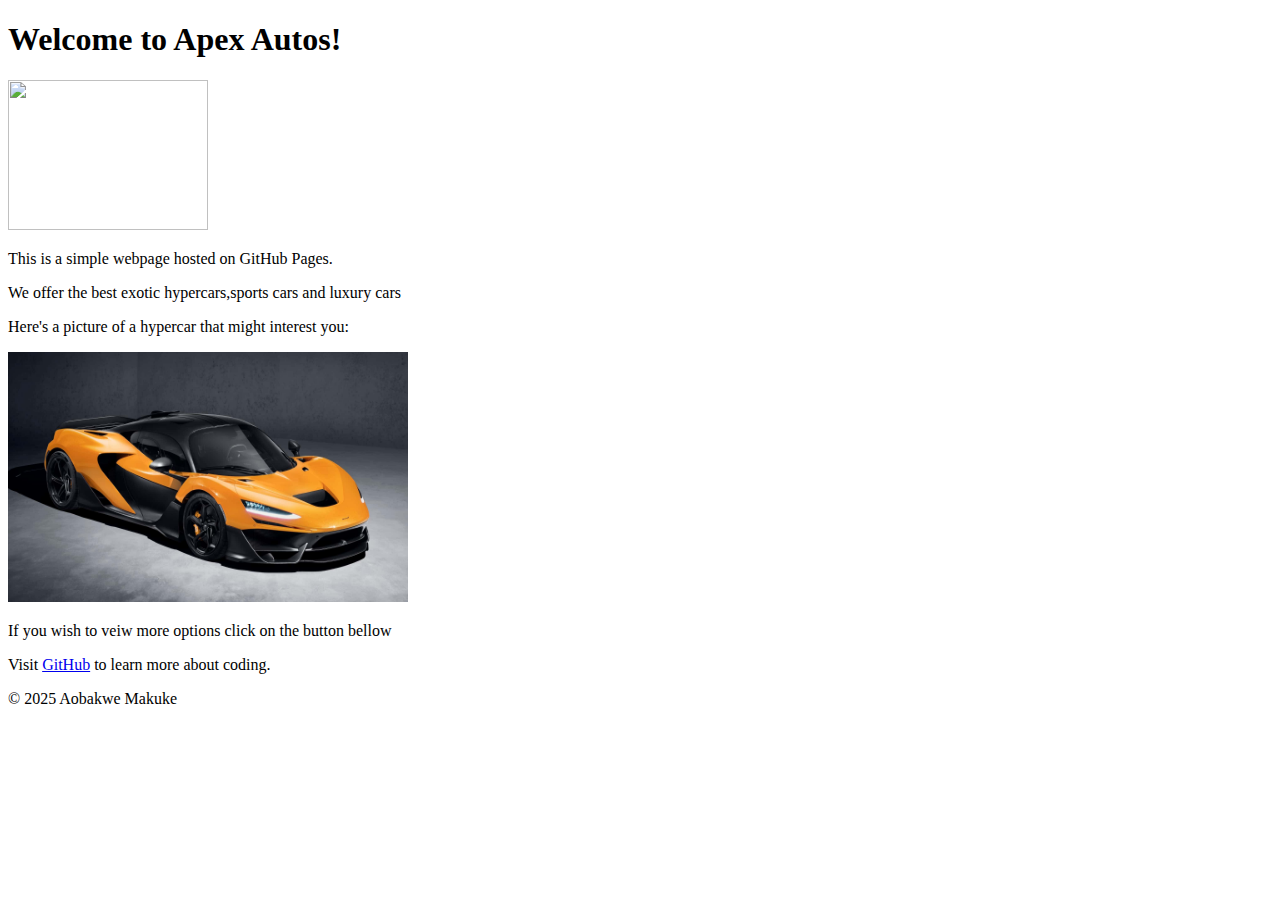
==== index.html @ 940d40e5 "Update index.html" ====
<!DOCTYPE html>

<html lang="eng">

<head>
<meta charset="UTF-8">
<meta name="viewport content="width=device-width, initial-scale=1.0">

<title>My First GitHub Page</title>

</head>

<body>     
 
<header>
      
<h1>Welcome to Apex Autos!</h1>
 <img src="Black And White Morden Initials YA Design Logo.jpg" height="150" width="200">
</header>


<main>

<p>This is a simple webpage hosted on GitHub Pages.</p>
  <p>We offer the best exotic hypercars,sports cars and luxury cars</p>

<p>Here's a picture of a hypercar that might interest you:</p>

<img src="2025-mclaren-w1.jpg" height="250" width="400">
  <p>If you wish to veiw more options click on the button bellow</p>

<p>Visit <a href="https://github.com">GitHub</a> to learn more about coding.</p>

</main>


<footer>

<p>&copy; 2025 Aobakwe Makuke</p>

</footer>

</body>

</html>
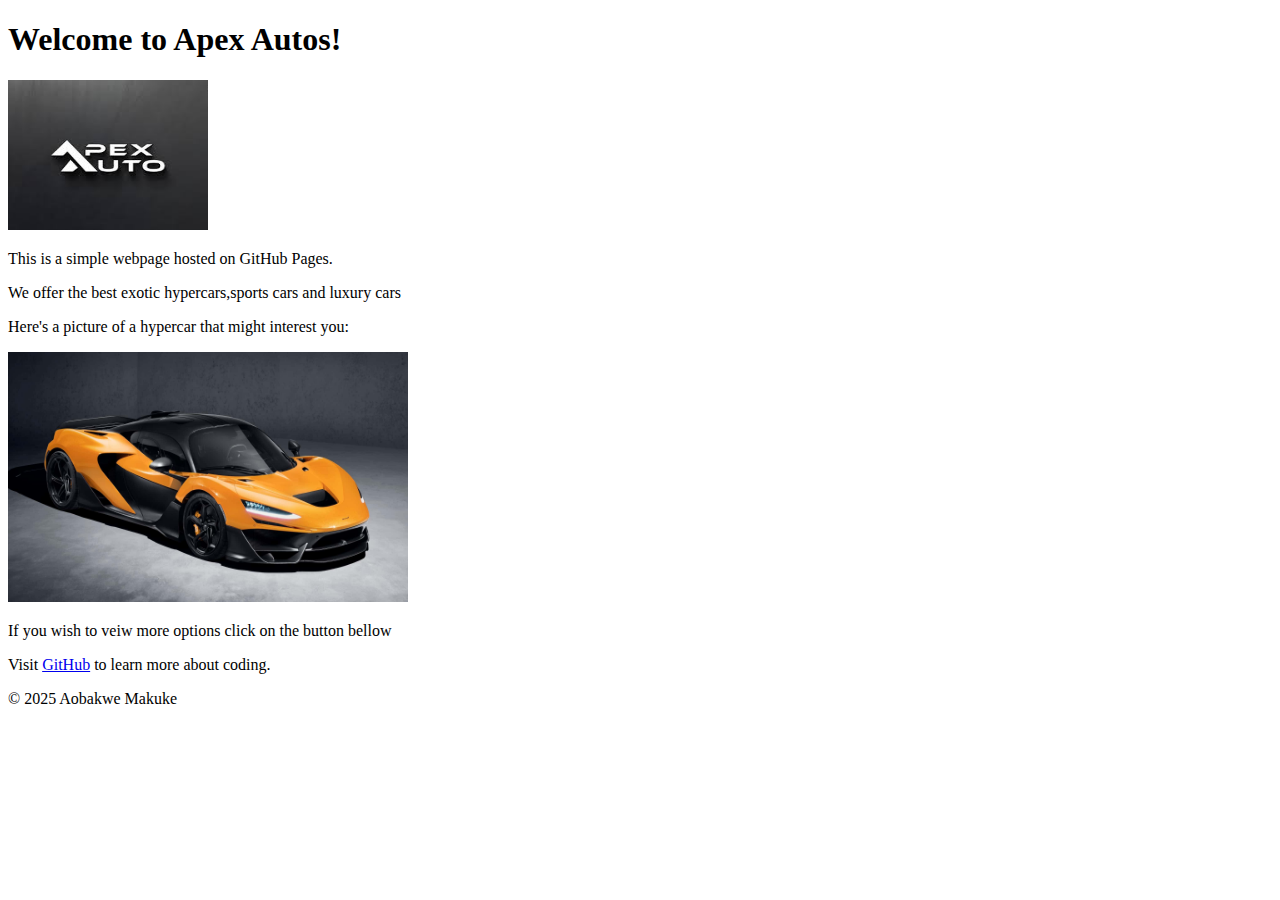
==== commit b8f46498: "Update index.html" ====
--- a/index.html
+++ b/index.html
@@ -15,7 +15,7 @@
 <header>
       
 <h1>Welcome to Apex Autos!</h1>
- <img src="Black And White Morden Initials YA Design Logo.jpg" height="150" width="200">
+ <img src="images.jpeg" height="150" width="200">
 </header>
 
 
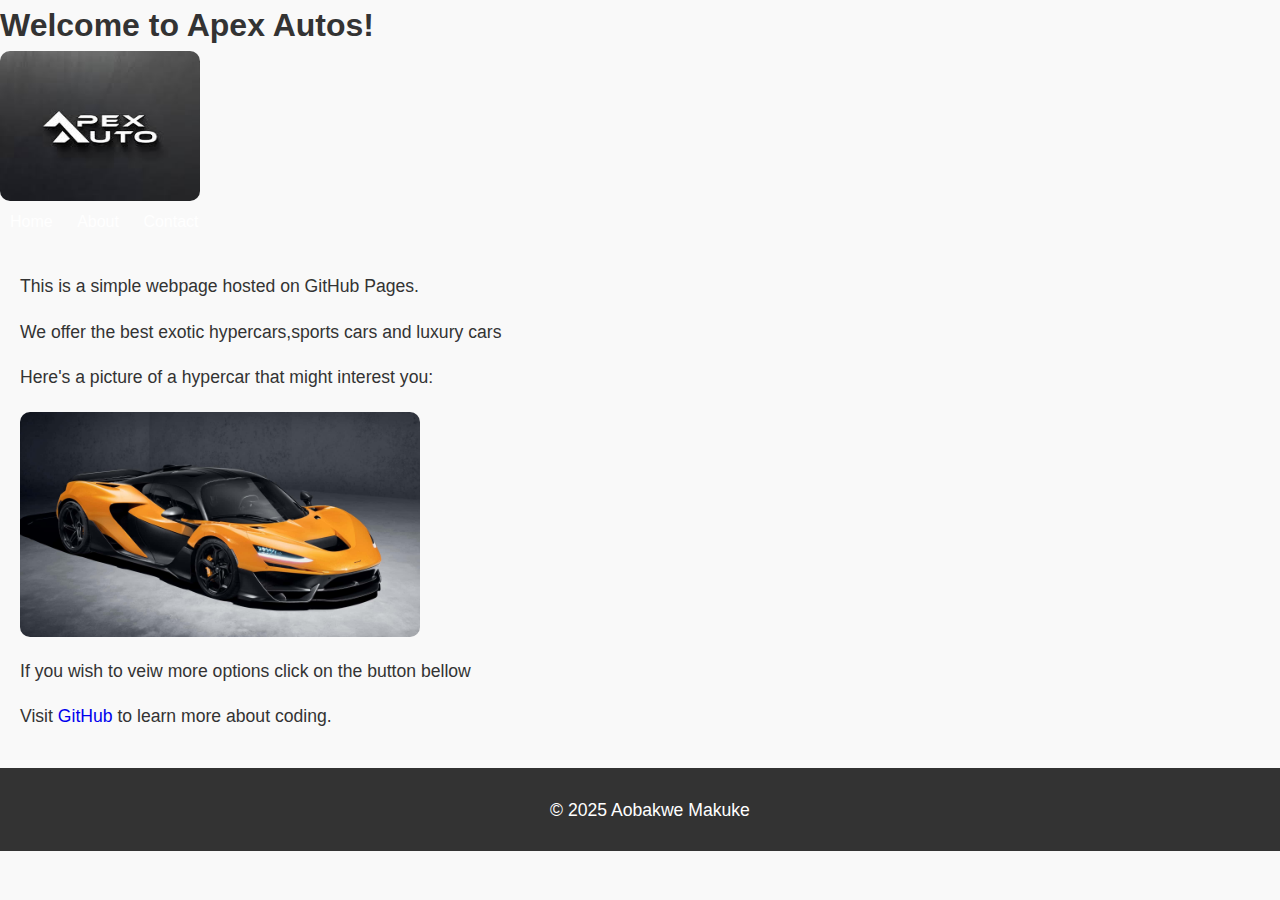
==== commit 3ff7aa73: "Update index.html" ====
--- a/index.html
+++ b/index.html
@@ -5,8 +5,8 @@
 <head>
 <meta charset="UTF-8">
 <meta name="viewport content="width=device-width, initial-scale=1.0">
-
 <title>My First GitHub Page</title>
+ <link rel="stylesheet" href="styles.css">
 
 </head>
 
@@ -16,6 +16,11 @@
       
 <h1>Welcome to Apex Autos!</h1>
  <img src="images.jpeg" height="150" width="200">
+ <nav>
+  <a href="index.html">Home</a>
+  <a href="about.html">About</a>
+  <a href="contact.html">Contact</a>
+ </nav>
 </header>
 
 
--- a/styles.css
+++ b/styles.css
@@ -0,0 +1,63 @@
+body {
+  font-family: Arial, sans-sarif;
+  color: #333;
+  background-color: #f9f9f9;
+  margin: 0;
+  padding:0;
+  line-height: 1.6;
+  }  
+header {
+    background-color: #4CAF5O
+    color: white;
+  padding:20px:
+  text-align: centre;
+}
+header h1{
+  margin: 0;
+}
+nav a{
+  color: white;
+  text-decoration: none;
+  margin: 0 10px;
+}
+nav a:hover{
+  text-decoration: underline;
+}
+main{
+  padding: 20px;
+  mex-width: 800px;
+  margin: 0 auto;
+}
+main img{
+  max-width: 100%;
+  height: auto;
+  display: block;
+  margin: 20px 0;
+}
+footer{
+  background-color: #333;
+  color: white;
+  text-align: center;
+  padding: 10px;
+  positio: fixed;
+  bottom: 0;
+  width: 100%
+}
+p{
+  font-size: 1.1em;
+}
+a{
+  color: #4CAF5O;
+  text-decoration: none;
+}
+a:hover{
+  text-decoration: underline;
+}
+img{
+  border: 5px solid #4CAF5O;
+  border-radius: 10px;
+}
+main a[href="mailto:"]{
+  color: #ff5722;
+  font-weight: bold;
+}
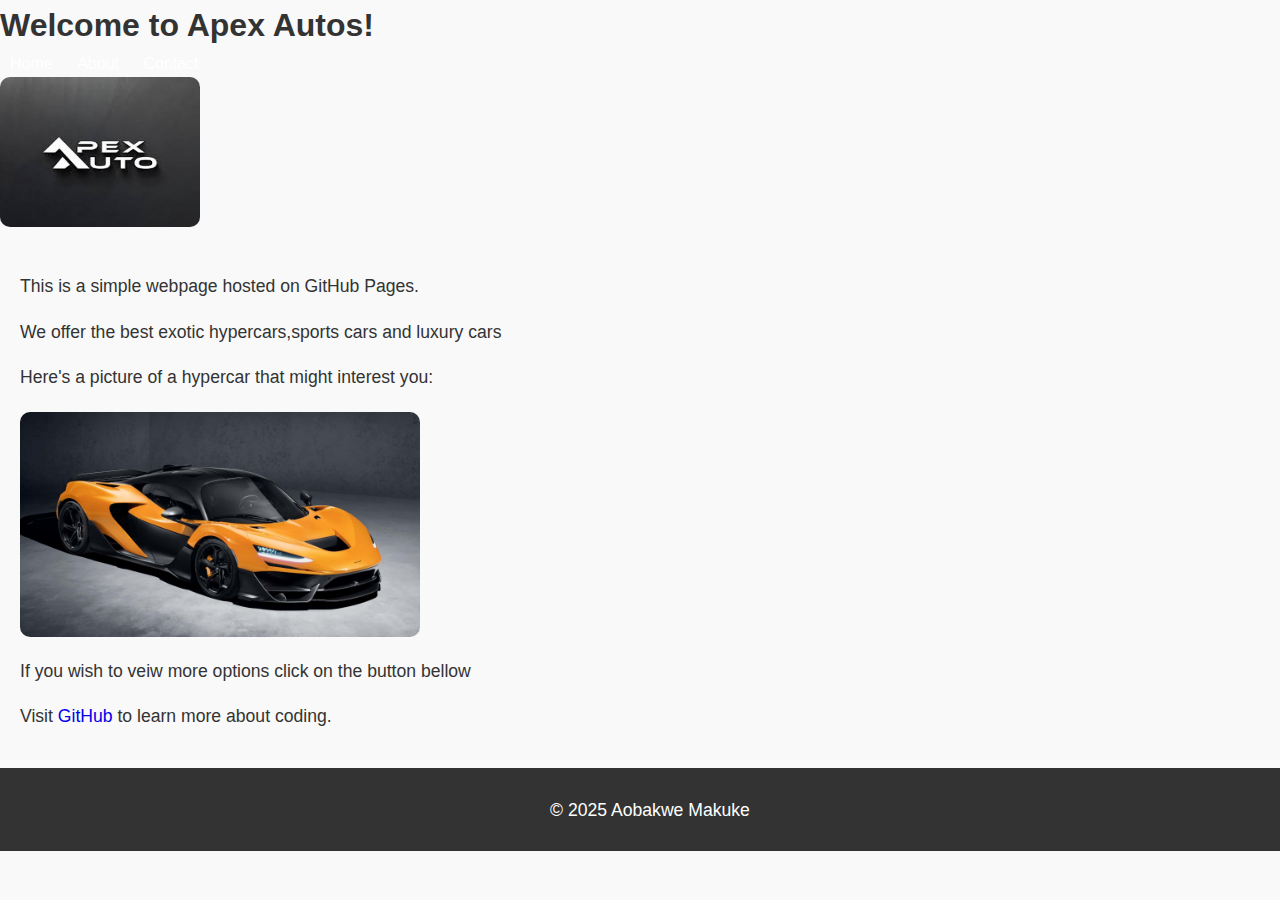
==== commit 774b8f40: "Update index.html" ====
--- a/index.html
+++ b/index.html
@@ -15,12 +15,12 @@
 <header>
       
 <h1>Welcome to Apex Autos!</h1>
- <img src="images.jpeg" height="150" width="200">
  <nav>
   <a href="index.html">Home</a>
   <a href="about.html">About</a>
   <a href="contact.html">Contact</a>
  </nav>
+ <img src="images.jpeg" height="150" width="200">
 </header>
 
 
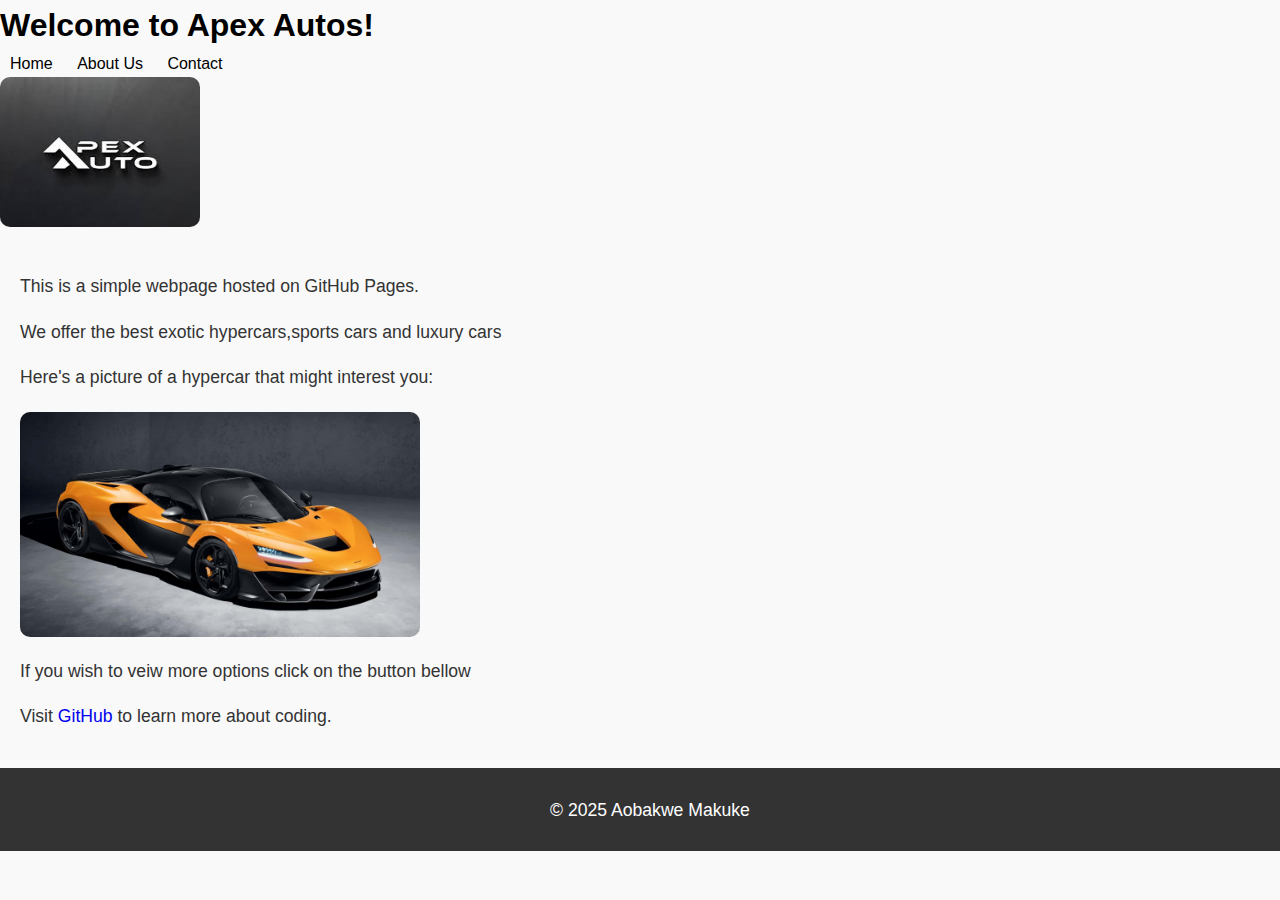
==== commit 409b4a7d: "Update index.html" ====
--- a/index.html
+++ b/index.html
@@ -17,7 +17,7 @@
 <h1>Welcome to Apex Autos!</h1>
  <nav>
   <a href="index.html">Home</a>
-  <a href="about.html">About</a>
+  <a href="about.html">About Us</a>
   <a href="contact.html">Contact</a>
  </nav>
  <img src="images.jpeg" height="150" width="200">
--- a/styles.css
+++ b/styles.css
@@ -7,8 +7,8 @@
   line-height: 1.6;
   }  
 header {
-    background-color: #4CAF5O
-    color: white;
+    background-color: #4CAF5O;
+    color: black;
   padding:20px:
   text-align: centre;
 }
@@ -16,7 +16,7 @@
   margin: 0;
 }
 nav a{
-  color: white;
+  color: black;
   text-decoration: none;
   margin: 0 10px;
 }
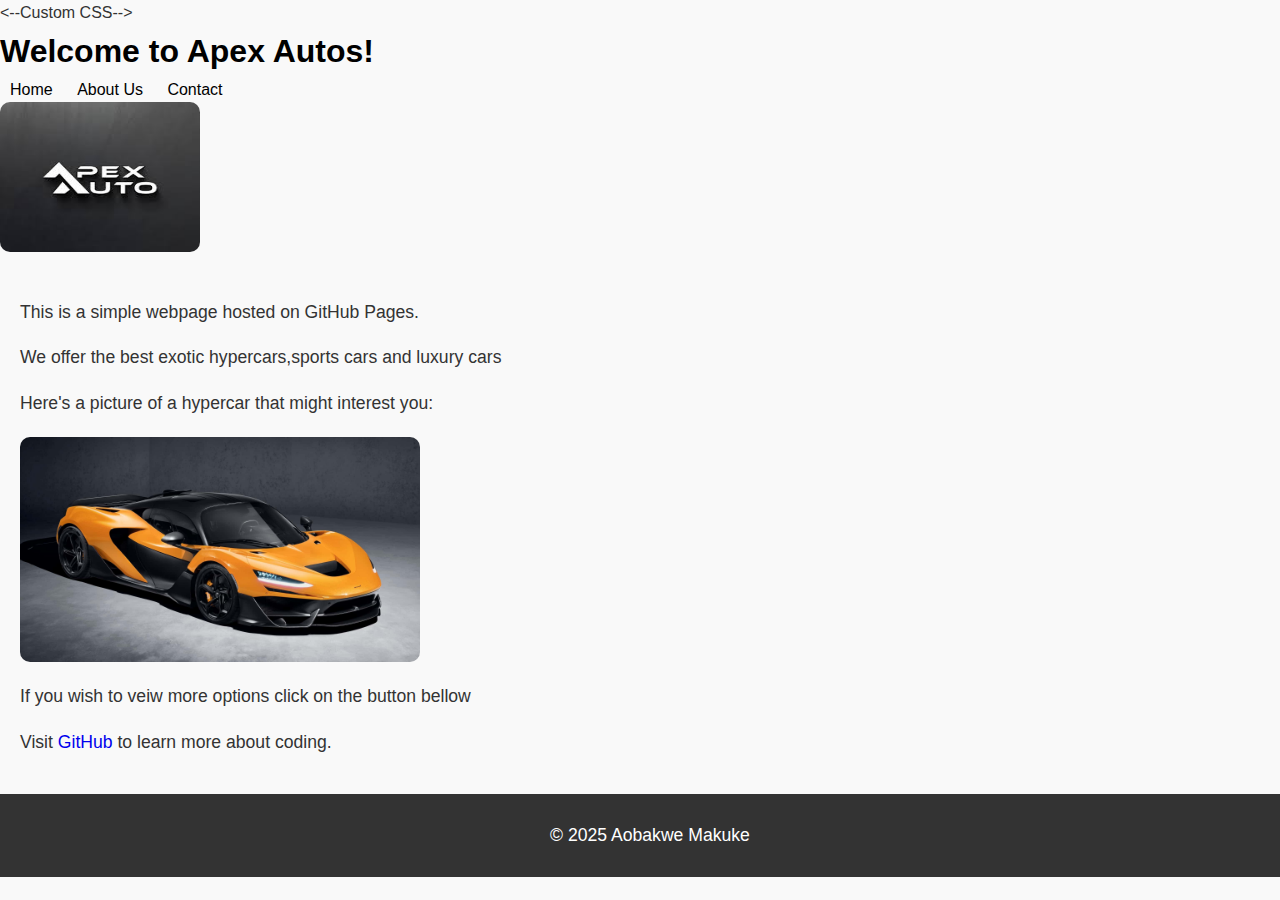
==== commit 51f67c9a: "Update index.html" ====
--- a/index.html
+++ b/index.html
@@ -6,12 +6,22 @@
 <meta charset="UTF-8">
 <meta name="viewport content="width=device-width, initial-scale=1.0">
 <title>My First GitHub Page</title>
+ <!--Bootstrap CSS-->
+ <link href=="https://cdn.jsdelivr.net/npm/bootstrap@5.3.0/dist/css/bootstrap.min.css" rel="stylesheet">
+ <--Custom CSS-->
  <link rel="stylesheet" href="styles.css">
 
 </head>
 
 <body>     
- 
+ <!-- Your content goes here -->
+
+
+<!-- Bootstrap JS and dependencies -->
+
+<script src="https://cdn.jsdelivr.net/npm/@popperjs/core@2.11.6/dist/umd/popper.min.js"></script>
+
+<script src="https://cdn.jsdelivr.net/npm/bootstrap@5.3.0/dist/js/bootstrap.min.js"></script>
 <header>
       
 <h1>Welcome to Apex Autos!</h1>
